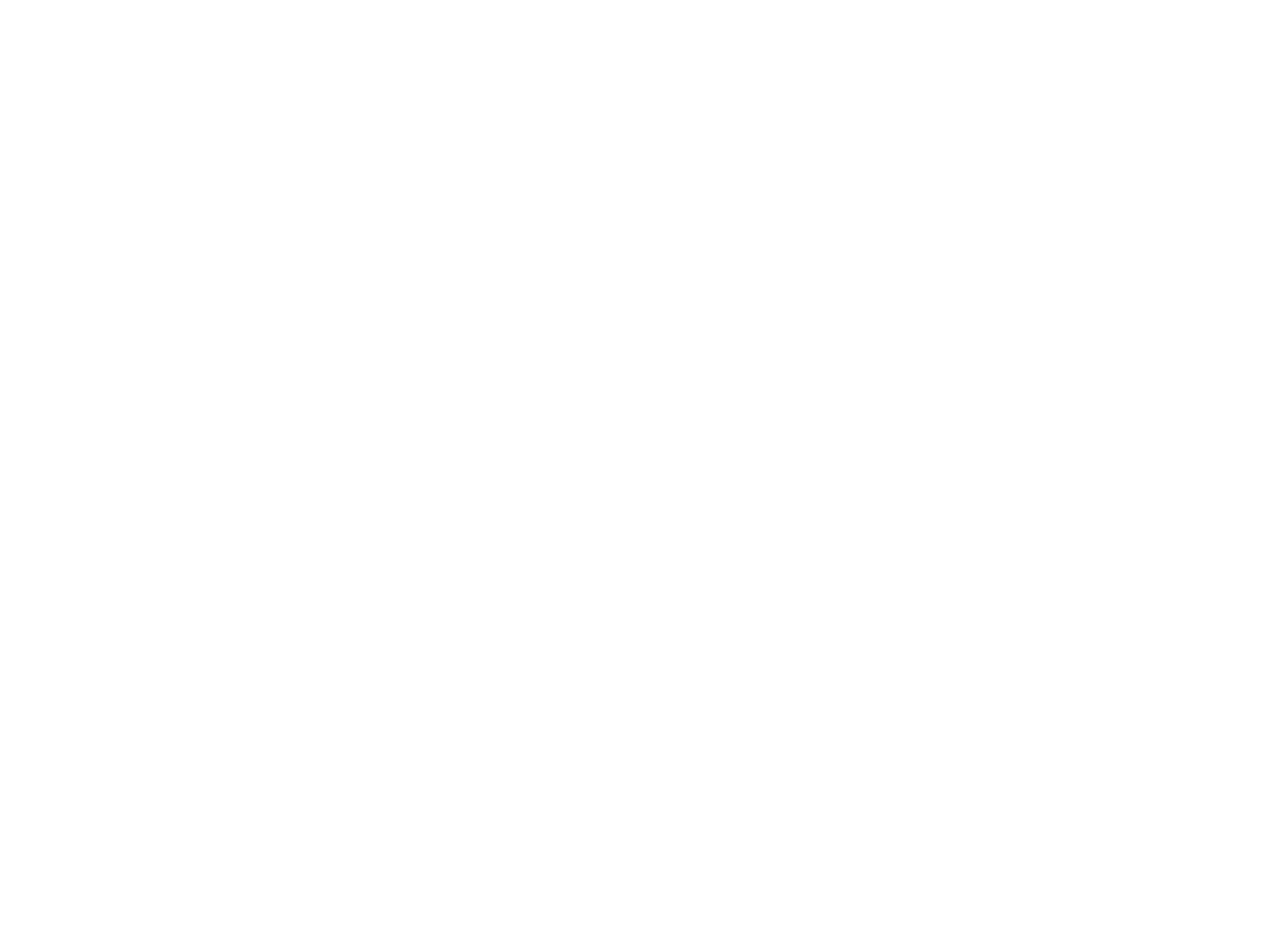
==== contact.html @ 35bd8439 "first commit" ====
<!DOCTYPE html>
<html lang="nl">

<head>
    <meta http-equiv="Content-Type" content="text/html; charset=UTF-8" />
    <meta name="viewport" content="width=device-width, initial-scale=1, maximum-scale=1.0" />
    <title>FluXlab - Contact</title>
    <!-- CSS  -->
    <link href="https://fonts.googleapis.com/icon?family=Material+Icons" rel="stylesheet">
    <link href="css/materialize.css" type="text/css" rel="stylesheet" media="screen,projection" />
    <link href="css/style.css" type="text/css" rel="stylesheet" media="screen,projection" />
    <!-- reCAPTCHA -->
    <script src='https://www.google.com/recaptcha/api.js'></script>
    <!-- a helper script for vaidating the form-->
    <script src="js/email_validator.js" type="text/javascript"></script>
    <!-- animsition.css -->
    <link rel="stylesheet" href="css/animsition.min.css">
</head>

<body class="animsition">
    <nav class="light-blue lighten-1" role="navigation">
        <div class="nav-wrapper container"><a id="logo-container" href="index.html" class="brand-logo left hide-on-med-and-down">FluXLab</a>
            <ul class="right hide-on-med-and-down">
                <li><a href="machine.html">MACHINES</a></li>
                <li><a href="workshop.html">WORKSHOPS</a></li>
                <li><a href="leden.html">WIE ZIJN WIJ</a></li>
                <li class="active"><a href="contact.html">CONTACT</a></li>
            </ul>
            <ul id="nav-mobile" class="side-nav">
                <li><a href="index.html">FluXLab</a></li>
                <li><a href="machine.html">MACHINES</a></li>
                <li><a href="workshop.html">WORKSHOPS</a></li>
                <li><a href="leden.html">WIE ZIJN WIJ</a></li>
                <li class="active"><a href="contact.html">CONTACT</a></li>
            </ul>
            <a href="#" data-activates="nav-mobile" class="button-collapse"><i class="material-icons">menu</i></a>
        </div>
    </nav>
    <br>
    <div class="container">
        <h2 class="header">Contact</h2>
        <h6>Heb je een vraag of wil je ons iets laten weten? We horen het graag! Vul onderstaand formulier in en we nemen zo snel mogelijk contact met je op.</h6>
        <br>
        <div class="row">
            <div class="col l6 s12">
                <h6 class="white-text">Nice to meet you!</h6>
                <form method="POST" name="contactform" action="js/contact-form-handler.php" id="form">
                    <p class="input-field">
                        <label id='name'>Naam :</label>
                        <br>
                        <input type="text" name="name">
                    </p>
                    <p class="input-field validate">
                        <label id='email'>E-Mailadres :</label>
                        <br>
                        <input type="text" name="email">
                        <br>
                    </p>
                    <p class="input-field">
                        <label id='message'>Onderwerp :</label>
                        <br>
                        <textarea class="materialize-textarea" name="message"></textarea>
                    </p>
                    <div id="recaptcha" class="g-recaptcha" data-sitekey="6LcNazwUAAAAADO0bLwQK9IaAL3fB_X7hGVP3mQm"></div>
                    <br>
                    <input class="btn waves-effect waves-light" type="submit" value="Verzenden">
                </form>
                <script>
                // Code for validating the form
                var frmvalidator = new Validator("contactform");
                frmvalidator.addValidation("name", "req", "Please provide your name");
                frmvalidator.addValidation("email", "req", "Please provide your email");
                frmvalidator.addValidation("message", "req", "Please ask your question");
                frmvalidator.addValidation("email", "email", "Please enter a valid email address");
                </script>
                <br>
                <br>
            </div>
            <div class="col l6 s12">
                <div class="google-maps">
                    <iframe width="600" height="450" src="https://www.google.com/maps/embed/v1/place?q=place_id:ChIJL8nl2Cn9xUcR-tG_IiiC2qs&key=AIzaSyA32_1d7gfm15MoMJ2sla9pbm3Hrf35w_Q" allowfullscreen></iframe>
                </div>
            </div>
        </div>
    </div>
    <footer class="page-footer orange">
        <div class="row">
            <div class="col l3 s12">
                <h5 class="white-text">FluXlab</h5>
                <div class="vcard">
                    <span class="fn n">
                        <span class="given-name"></span>
                    <span class="additional-name"></span>
                    <span class="family-name"></span>
                    </span>
                    <div class="adr">
                        <div class="street-address">Klaas Katerstraat 7b</div>
                        <span class="locality">Zaandam</span> ,
                        <span class="region">Noord-Holland</span> ,
                        <span class="postal-code">1501 PL</span>
                        <span class="country-name">The Netherlands</span>
                    </div>
                    <div class="tel">+31 075 635 61 11</div>
                </div>
            </div>
            <div class="col l3 s12 right">
                <ul>
                    <li><a href="index.html">HOME</a></li>
                    <li><a href="machine.html">MACHINES</a></li>
                    <li><a href="workshop.html">WORKSHOPS</a></li>
                    <li><a href="leden.html">WIE ZIJN WIJ</a></li>
                    <li class="active"><a href="contact.html">CONTACT</a></li>
                </ul>
            </div>
        </div>
    </footer>
    <!--  Scripts-->
    <script src="https://ajax.googleapis.com/ajax/libs/jquery/1.11.0/jquery.min.js"></script>
    <!-- animsition.js -->
    <script src="js/animsition.js"></script>
    <script>
    $(document).ready(function() {
        $('.animsition').animsition({
            inClass: 'zoom-in-sm',
            outClass: 'zoom-out-sm'
        })
        // .one('animsition.inStart', function() {
        //     $(this).append('<h2 class="target">Callback: Start</h2>');
        //     console.log('event -> inStart');
        // })
        // .one('animsition.inEnd', function() {
        //     $('.target', this).html('Callback: End');
        //     console.log('event -> inEnd');
        // });
    });
    </script>
    <script src="js/materialize.js"></script>
    <script src="js/init.js"></script>
</body>

</html>
---- css/style.css ----
/* Custom Stylesheet */


/**
 * Use this file to override Materialize files so you can update
 * the core Materialize files in the future
 *
 */

.icon-block {
    padding: 0 15px;
}

.icon-block .material-icons {
    font-size: inherit;
}

.slider {
    margin-top: 7px;
}

sup {
    vertical-align: middle;
}

.g-recaptcha {
    transform-origin: left top;
    -webkit-transform-origin: left top;
}

.google-maps {
    position: relative;
    padding-bottom: 65%; // This is the aspect ratio
    height: 0;
    overflow: hidden;
}

.google-maps iframe {
    position: absolute;
    top: 0;
    left: 0;
    width: 100% !important;
    height: 100% !important;
    padding-bottom: 10px;
    border: 0;
}
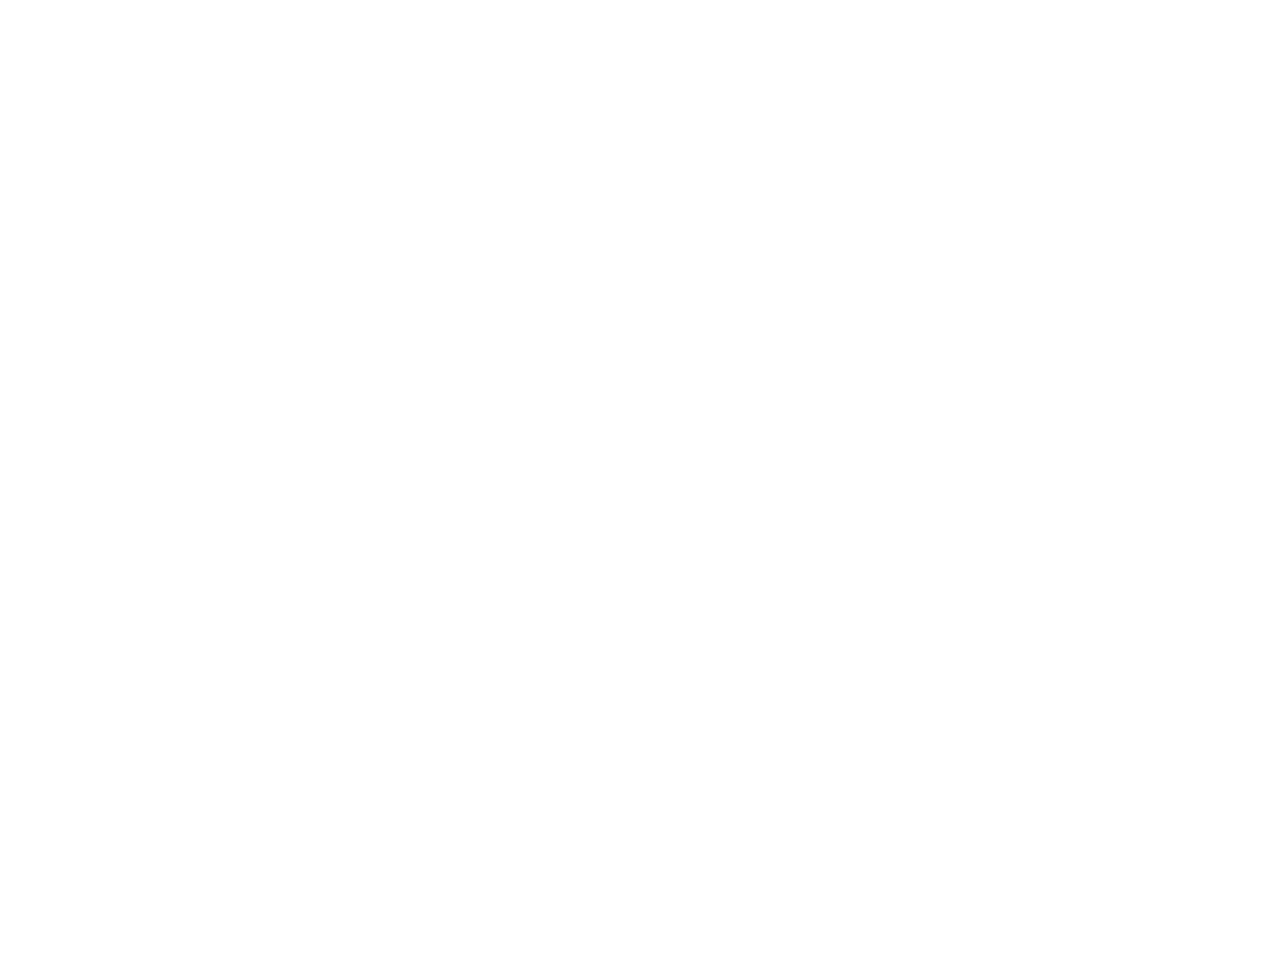
==== commit dbdc79c2: "enhanced styling" ====
--- a/contact.html
+++ b/contact.html
@@ -9,6 +9,8 @@
     <link href="https://fonts.googleapis.com/icon?family=Material+Icons" rel="stylesheet">
     <link href="css/materialize.css" type="text/css" rel="stylesheet" media="screen,projection" />
     <link href="css/style.css" type="text/css" rel="stylesheet" media="screen,projection" />
+    <!-- fontawesome social icons -->
+    <link href="https://use.fontawesome.com/releases/v5.0.1/css/all.css" rel="stylesheet">
     <!-- reCAPTCHA -->
     <script src='https://www.google.com/recaptcha/api.js'></script>
     <!-- a helper script for vaidating the form-->
@@ -18,24 +20,30 @@
 </head>
 
 <body class="animsition">
-    <nav class="light-blue lighten-1" role="navigation">
-        <div class="nav-wrapper container"><a id="logo-container" href="index.html" class="brand-logo left hide-on-med-and-down">FluXLab</a>
-            <ul class="right hide-on-med-and-down">
-                <li><a href="machine.html">MACHINES</a></li>
-                <li><a href="workshop.html">WORKSHOPS</a></li>
-                <li><a href="leden.html">WIE ZIJN WIJ</a></li>
-                <li class="active"><a href="contact.html">CONTACT</a></li>
-            </ul>
-            <ul id="nav-mobile" class="side-nav">
-                <li><a href="index.html">FluXLab</a></li>
-                <li><a href="machine.html">MACHINES</a></li>
-                <li><a href="workshop.html">WORKSHOPS</a></li>
-                <li><a href="leden.html">WIE ZIJN WIJ</a></li>
-                <li class="active"><a href="contact.html">CONTACT</a></li>
-            </ul>
-            <a href="#" data-activates="nav-mobile" class="button-collapse"><i class="material-icons">menu</i></a>
-        </div>
-    </nav>
+    <div class="navbar-fixed">
+        <nav class="light-blue lighten-1" role="navigation">
+            <div class="nav-wrapper container"><a id="logo-container" href="index.html" class="brand-logo left hide-on-med-and-down">FluXLab</a>
+                <ul class="right hide-on-med-and-down">
+                    <li><a href="machine.html">MACHINES</a></li>
+                    <li><a href="workshop.html">WORKSHOPS</a></li>
+                    <li><a href="leden.html">WIE ZIJN WIJ</a></li>
+                    <li class="active"><a href="contact.html">CONTACT</a></li>
+                    <li><a href="https://twitter.com/" target="_blank"><i class="fab fa-twitter-square"></i></a></li>
+                    <li><a href="https://www.facebook.com/groups/1223916377721410" target="_blank"><i class="fab fa-facebook-square"></i></a></li>
+                </ul>
+                <ul id="nav-mobile" class="side-nav">
+                    <li><a href="index.html">FluXLab</a></li>
+                    <li><a href="machine.html">MACHINES</a></li>
+                    <li><a href="workshop.html">WORKSHOPS</a></li>
+                    <li><a href="leden.html">WIE ZIJN WIJ</a></li>
+                    <li class="active"><a href="contact.html">CONTACT</a></li>
+                    <li><a href="https://twitter.com/" target="_blank"><i class="fab fa-twitter-square"></i></a></li>
+                    <li><a href="https://www.facebook.com/groups/1223916377721410" target="_blank"><i class="fab fa-facebook-square"></i></a></li>
+                </ul>
+                <a href="#" data-activates="nav-mobile" class="button-collapse"><i class="material-icons">menu</i></a>
+            </div>
+        </nav>
+    </div>
     <br>
     <div class="container">
         <h2 class="header">Contact</h2>
@@ -101,6 +109,10 @@
                         <span class="country-name">The Netherlands</span>
                     </div>
                     <div class="tel">+31 075 635 61 11</div>
+                    <ul class="horizontal_icons">
+                        <li class="horizontal_icons"><a href="https://twitter.com/" target="_blank"><i class="fab fa-twitter-square fa-2x"></i></a></li>
+                        <li class="horizontal_icons"><a href="https://www.facebook.com/groups/1223916377721410" target="_blank"><i class="fab fa-facebook-square fa-2x"></i></a></li>
+                    </ul>
                 </div>
             </div>
             <div class="col l3 s12 right">
--- a/css/style.css
+++ b/css/style.css
@@ -43,4 +43,12 @@
     height: 100% !important;
     padding-bottom: 10px;
     border: 0;
+}
+
+.horizontal_icons {
+    display: inline
+}
+
+.navbar-fixed {
+    z-index: 999;
 }